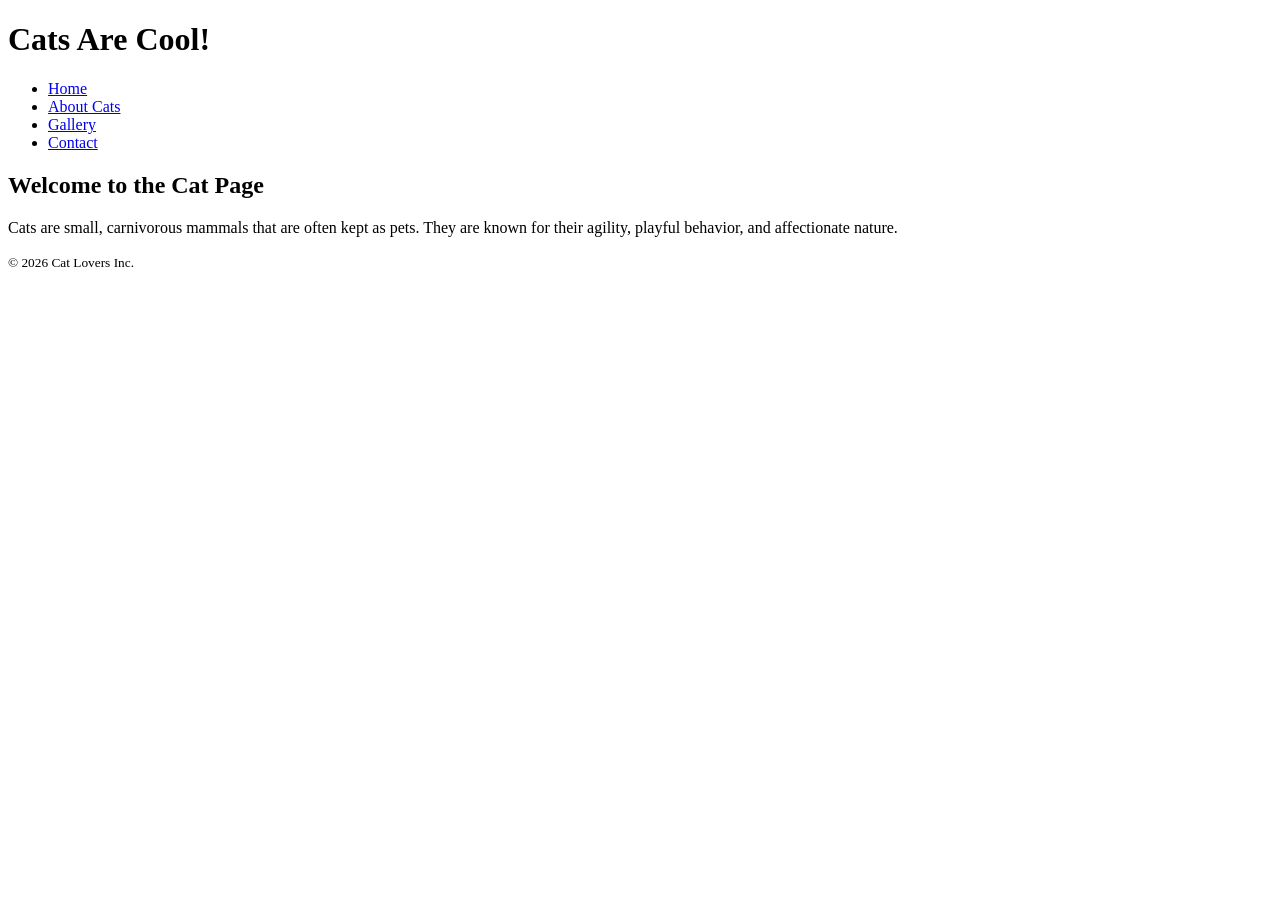
==== index.html @ 94ba43fd "added index and about" ====
<!DOCTYPE html>
<html lang="en">
<head>
    <meta charset="UTF-8">
    <meta name="viewport" content="width=device-width, initial-scale=1.0">
    <title>Cats</title>
</head>
<body>
    <header>
        <h1>Cats Are Cool!</h1>
    </header>
    <nav>
        <ul>
            <li><a href="index.html">Home</a></li>
            <li><a href="about.html">About Cats</a></li>
            <li><a href="gallery.html">Gallery</a></li>
            <li><a href="contact.html">Contact</a></li>
        </ul>
    </nav>
    <main>
        <section>
            <h2>Welcome to the Cat Page</h2>
            <p>Cats are small, carnivorous mammals that are often kept as pets. They are known for their agility, playful behavior, and affectionate nature.</p>
        </section>
    </main>
    <footer>
        <small>&copy; 2026 Cat Lovers Inc.</small>
    </footer>
</body>
</html>
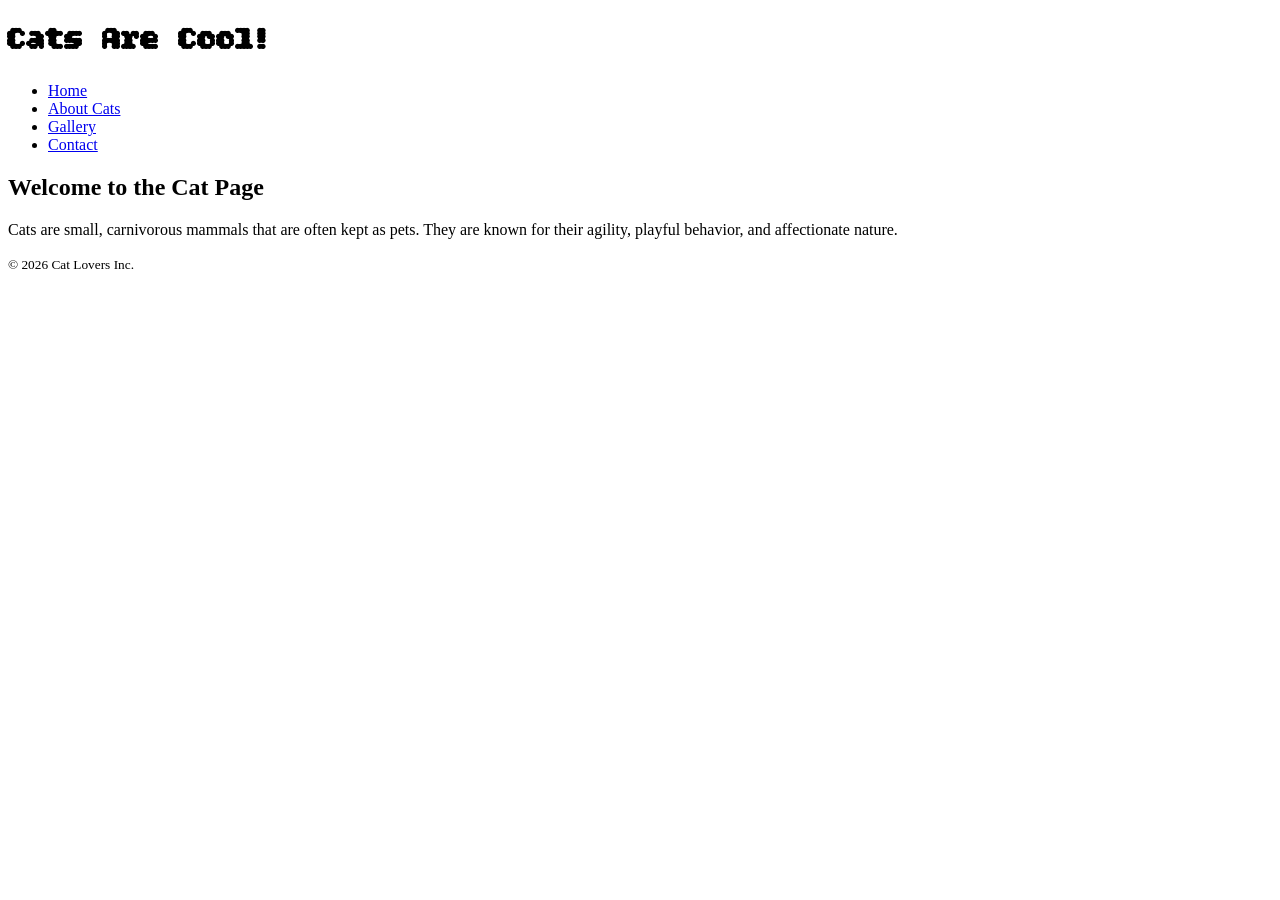
==== commit 638958cd: "few" ====
--- a/index.html
+++ b/index.html
@@ -3,6 +3,7 @@
 <head>
     <meta charset="UTF-8">
     <meta name="viewport" content="width=device-width, initial-scale=1.0">
+    <link href="style.css" rel="stylesheet">
     <title>Cats</title>
 </head>
 <body>
--- a/style.css
+++ b/style.css
@@ -0,0 +1,7 @@
+@font-face {
+    font-family:"Bitcount Grid Double";
+    src:url(fonts/BitcountGridDouble-VariableFont_CRSV\,ELSH\,ELXP\,slnt\,wght.ttf);
+}
+h1 {
+    font-family:"Bitcount Grid Double", cursive;
+}
